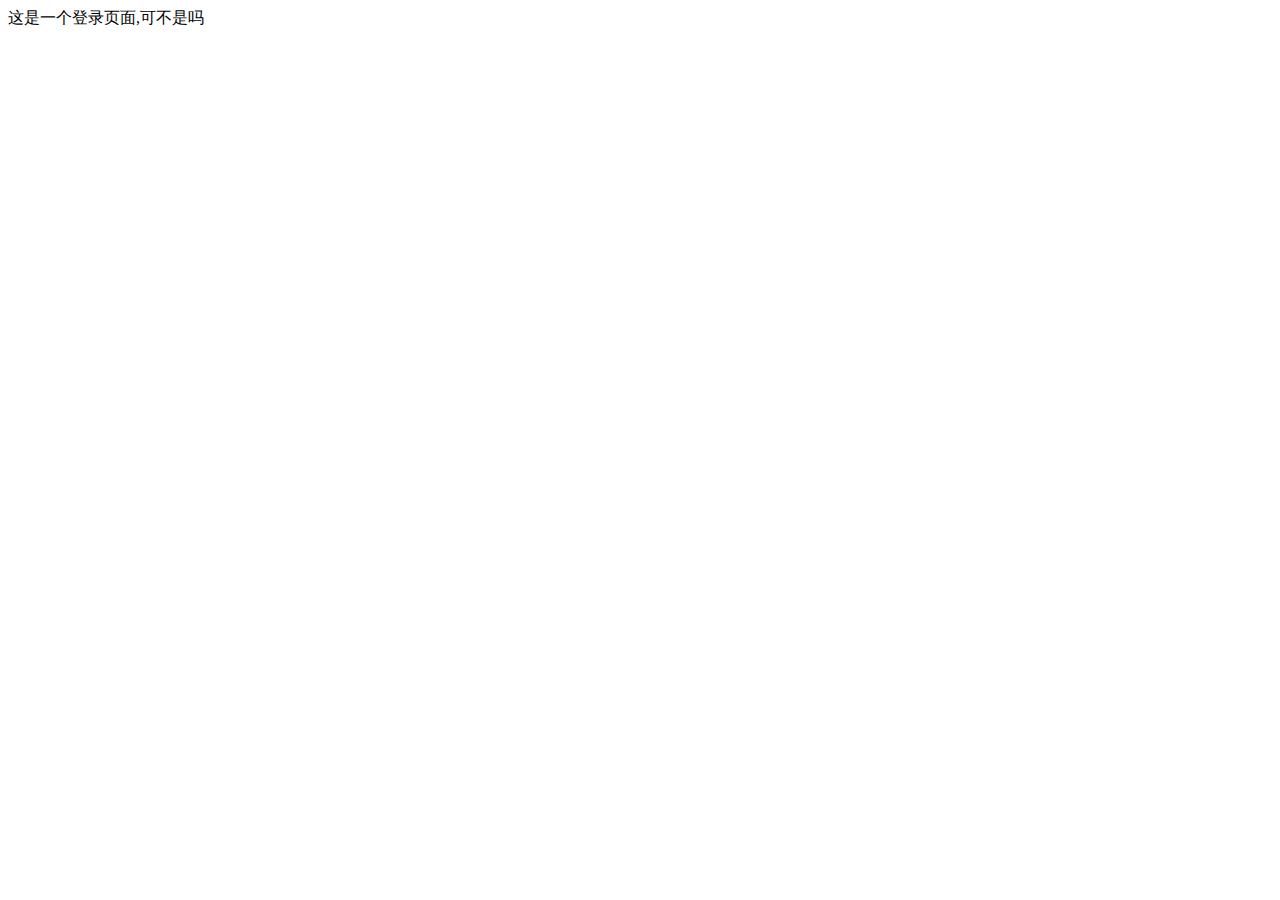
==== src/main/resources/templates/login.html @ d5695943 "好活4/30" ====
<!DOCTYPE html>
<html lang="en" xmlns:th="http://www.thymeleaf.org">
<head>
    <meta charset="UTF-8">
    <title>index</title>
    <link rel="stylesheet" href="css/bootstrap.min.css">
    <link rel="stylesheet" href="css/index.css">
</head>
<body>
这是一个登录页面,可不是吗
</body>
</html>
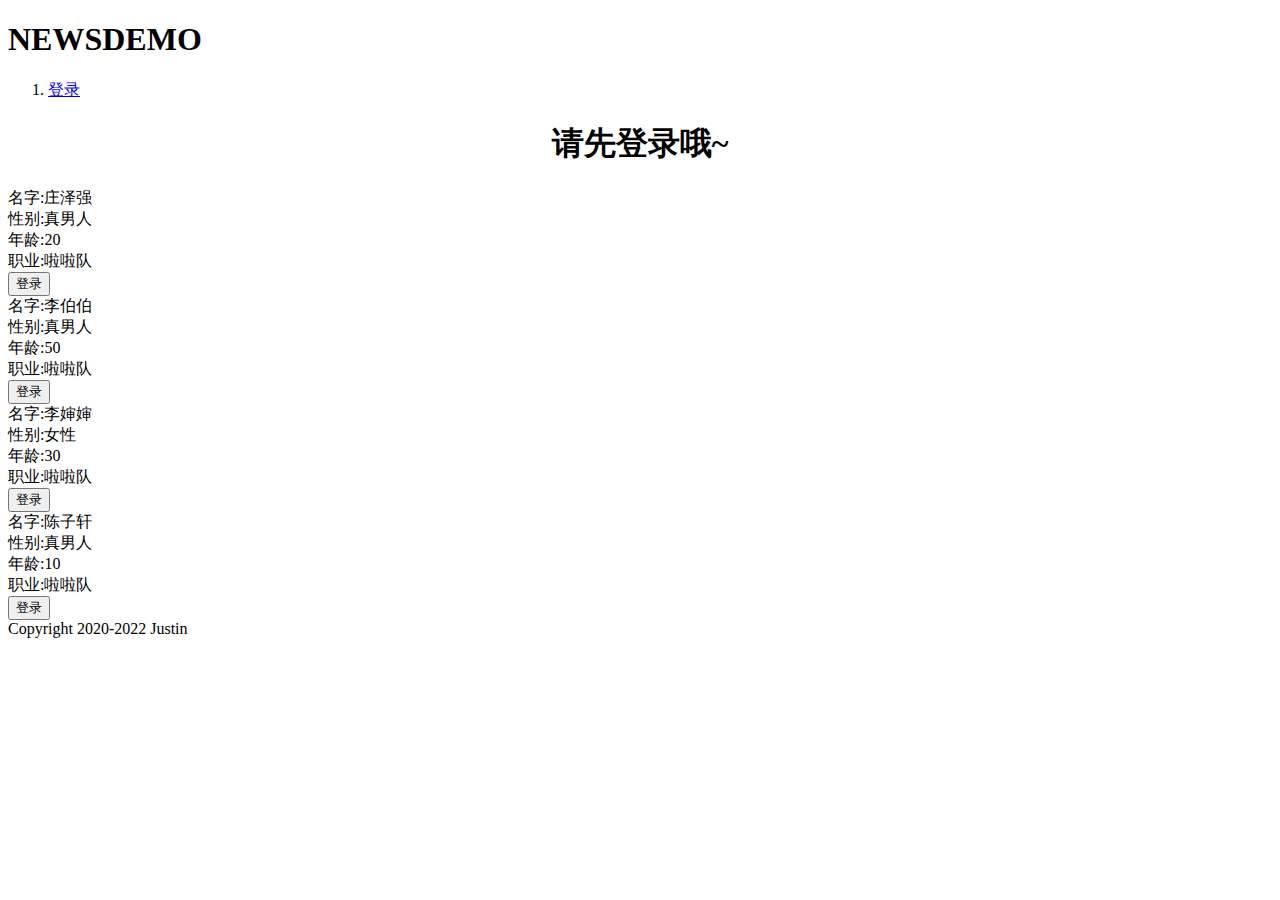
==== commit ee0a8f23: "666" ====
--- a/src/main/resources/templates/login.html
+++ b/src/main/resources/templates/login.html
@@ -7,6 +7,113 @@
     <link rel="stylesheet" href="css/index.css">
 </head>
 <body>
-这是一个登录页面,可不是吗
+<div class="container header">
+    <div class="row">
+        <div class="col-lg-12 ">
+            <h1>NEWSDEMO</h1>
+        </div>
+    </div>
+</div>
+
+<div class="container navigation">
+    <ol class="breadcrumb">
+        <li><a href="/index">登录</a></li>
+    </ol>
+</div>
+
+<div class="container content">
+    <div class="row" style="text-align: center">
+        <h1>请先登录哦~</h1>
+    </div>
+    <div class="row">
+        <div class="col-lg-3 user">
+            <form th:action="@{/user/login}"  method="post">
+                <div class="col-lg-12">
+                    名字:庄泽强
+                </div>
+                <div class="col-lg-12">
+                    性别:真男人
+                </div>
+                <div class="col-lg-12">
+                    年龄:20
+                </div>
+                <div class="col-lg-12">
+                    职业:啦啦队
+                </div>
+                <input type="hidden" name="id" value="1">
+                <button type="submit" class="btn btn-primary">登录</button>
+
+            </form>
+        </div>
+
+        <div class="col-lg-3 user">
+            <form th:action="@{/user/login}"  method="post">
+                <div class="col-lg-12">
+                    名字:李伯伯
+                </div>
+                <div class="col-lg-12">
+                    性别:真男人
+                </div>
+                <div class="col-lg-12">
+                    年龄:50
+                </div>
+                <div class="col-lg-12">
+                    职业:啦啦队
+                </div>
+                <input type="hidden" name="id" value="2">
+                <button type="submit" class="btn btn-primary">登录</button>
+
+            </form>
+        </div>
+
+        <div class="col-lg-3 user">
+            <form th:action="@{/user/login}"  method="post">
+                <div class="col-lg-12">
+                    名字:李婶婶
+                </div>
+                <div class="col-lg-12">
+                    性别:女性
+                </div>
+                <div class="col-lg-12">
+                    年龄:30
+                </div>
+                <div class="col-lg-12">
+                    职业:啦啦队
+                </div>
+                <input type="hidden" name="id" value="3">
+                <button type="submit" class="btn btn-primary">登录</button>
+
+            </form>
+        </div>
+
+        <div class="col-lg-3 user">
+            <form th:action="@{/user/login}"  method="post">
+                <div class="col-lg-12">
+                    名字:陈子轩
+                </div>
+                <div class="col-lg-12">
+                    性别:真男人
+                </div>
+                <div class="col-lg-12">
+                    年龄:10
+                </div>
+                <div class="col-lg-12">
+                    职业:啦啦队
+                </div>
+                <input type="hidden" name="id" value="4">
+                <button type="submit" class="btn btn-primary">登录</button>
+
+            </form>
+        </div>
+    </div>
+</div>
+
+<div class="container footer">
+    <div class="row">
+        <div class="col-lg-12" id="footertext">
+            <text>Copyright 2020-2022 Justin</text>
+        </div>
+    </div>
+</div>
 </body>
 </html>